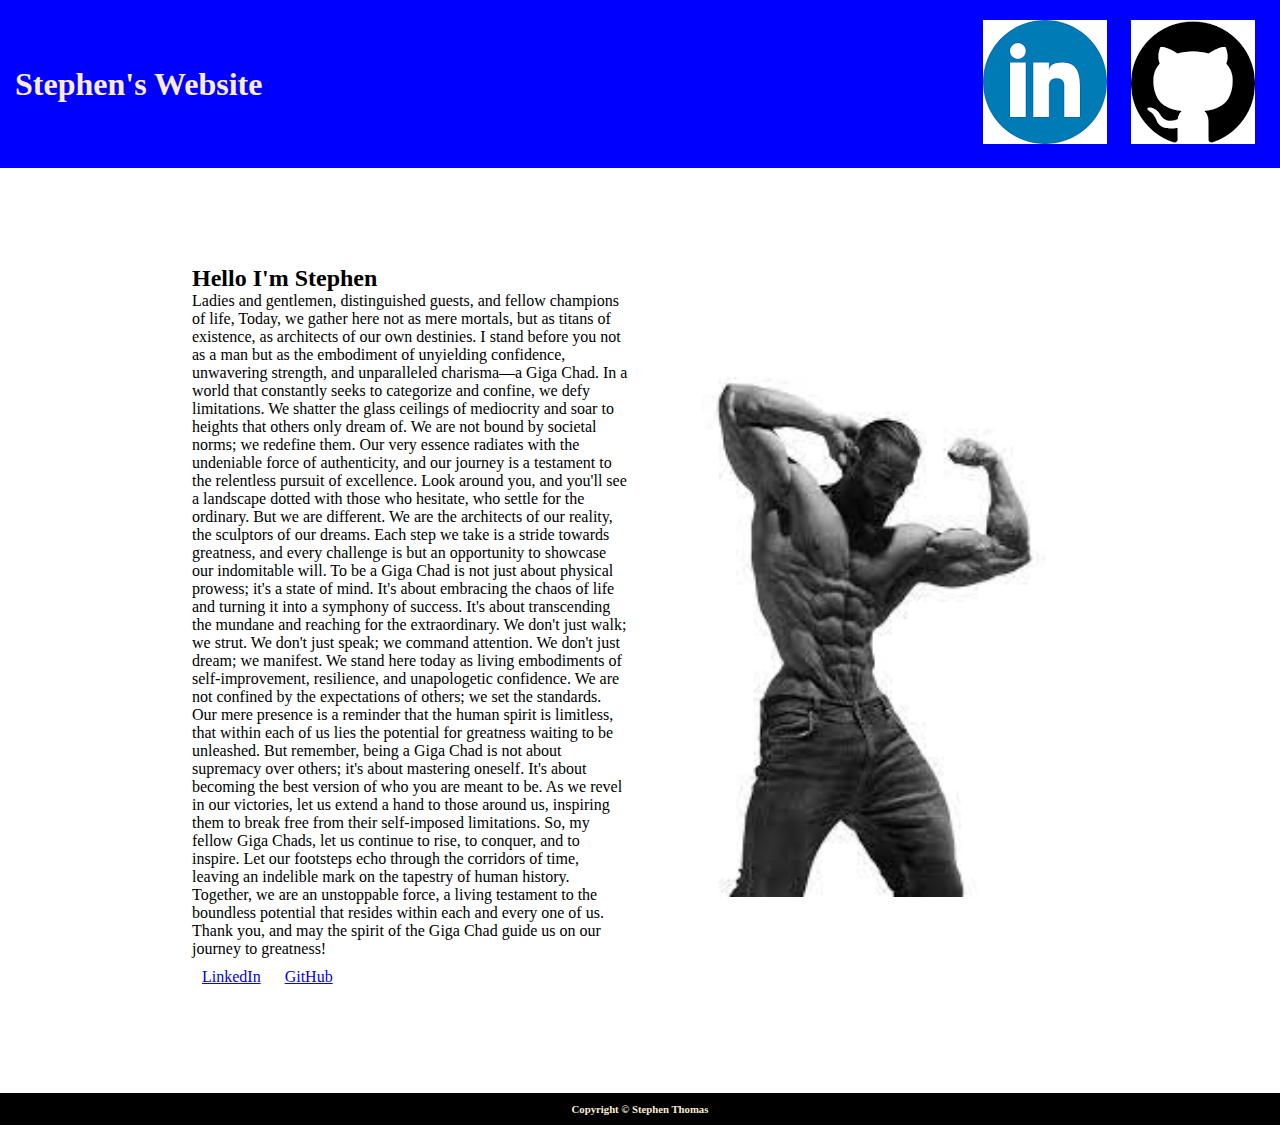
==== index 2.html @ e474d23f "Add files via upload" ====
<!DOCTYPE html>
<html lang="en">
<head>
    <meta charset="UTF-8">
    <meta name="viewport" content="width=device-width, initial-scale=1.0">
    <title>Document</title>
    <link rel="stylesheet" href="index 2.css">
</head>
<body>
    <nav>
        <h1>Stephen's Website</h1>
        <ul>
            <li><a href="https://www.linkedin.com/in/stephen-t-131039286/"><img src="linkedin logo.png" alt="LinkedIn"></a></li>
            <li><a href="https://github.com/Stephen-T-2023"><img src="github logo.png" alt="GitHub"></a></li>
        </ul>
    </nav>
    <main>
        <div class="content">
            <div class="grid">
                <div class="hero">
                    <h2>Hello I'm Stephen</h2>
                    <p>Ladies and gentlemen, distinguished guests, and fellow champions of life,

                        Today, we gather here not as mere mortals, but as titans of existence, as architects of our own destinies. I stand before you not as a man but as the embodiment of unyielding confidence, unwavering strength, and unparalleled charisma—a Giga Chad.
                        
                        In a world that constantly seeks to categorize and confine, we defy limitations. We shatter the glass ceilings of mediocrity and soar to heights that others only dream of. We are not bound by societal norms; we redefine them. Our very essence radiates with the undeniable force of authenticity, and our journey is a testament to the relentless pursuit of excellence.
                        
                        Look around you, and you'll see a landscape dotted with those who hesitate, who settle for the ordinary. But we are different. We are the architects of our reality, the sculptors of our dreams. Each step we take is a stride towards greatness, and every challenge is but an opportunity to showcase our indomitable will.
                        
                        To be a Giga Chad is not just about physical prowess; it's a state of mind. It's about embracing the chaos of life and turning it into a symphony of success. It's about transcending the mundane and reaching for the extraordinary. We don't just walk; we strut. We don't just speak; we command attention. We don't just dream; we manifest.
                        
                        We stand here today as living embodiments of self-improvement, resilience, and unapologetic confidence. We are not confined by the expectations of others; we set the standards. Our mere presence is a reminder that the human spirit is limitless, that within each of us lies the potential for greatness waiting to be unleashed.
                        
                        But remember, being a Giga Chad is not about supremacy over others; it's about mastering oneself. It's about becoming the best version of who you are meant to be. As we revel in our victories, let us extend a hand to those around us, inspiring them to break free from their self-imposed limitations.
                        
                        So, my fellow Giga Chads, let us continue to rise, to conquer, and to inspire. Let our footsteps echo through the corridors of time, leaving an indelible mark on the tapestry of human history. Together, we are an unstoppable force, a living testament to the boundless potential that resides within each and every one of us.
                        
                        Thank you, and may the spirit of the Giga Chad guide us on our journey to greatness!</p>
                    <li><a href="https://www.linkedin.com/in/stephen-t-131039286/">LinkedIn</a></li>
                    <li><a href="https://github.com/Stephen-T-2023">GitHub</a></li>
                </div>
                <div class="image">
                    <img src="giga chad.jfif" alt="">
                </div>
            </div>
        </div>
    </main>

    <footer>
        <h6>Copyright &copy; Stephen Thomas</h6>
    </footer>
</body>
</html>
---- index 2.css ----
*{
    padding: 0;
    margin: 0;
    box-sizing: border-box;
}

body{
    min-height: 100svh;
    display: flex;
    flex-direction: column;
    height: 125vh;
}

nav{
    background-color: blue;
    color: antiquewhite;
    display: flex;
    align-items: center;
    padding: 10px 15px;

    position: sticky;
    top: 0;
}

nav h1{
    flex-grow: 1;
}

li{
    display: inline-block;
    padding: 10px;
}

nav a{
    color: antiquewhite;
}

main{
    flex-grow: 1;

    display: flex;
    align-items: center;
}

.content{
    max-width: 70%;
    margin: 20px auto;
}

.grid{
    display: grid;
    grid-template-columns: repeat(12, minmax(auto, 1fr));
    gap: 20px;
    align-items: center;
}

.hero{
    grid-column: span 6;
}

.image{
    grid-column: span 6;
}

img{
    width: 100%;
    height: auto;
}

footer{
    background-color: black;
    color: antiquewhite;
    text-align: center;
    padding: 10px;
}
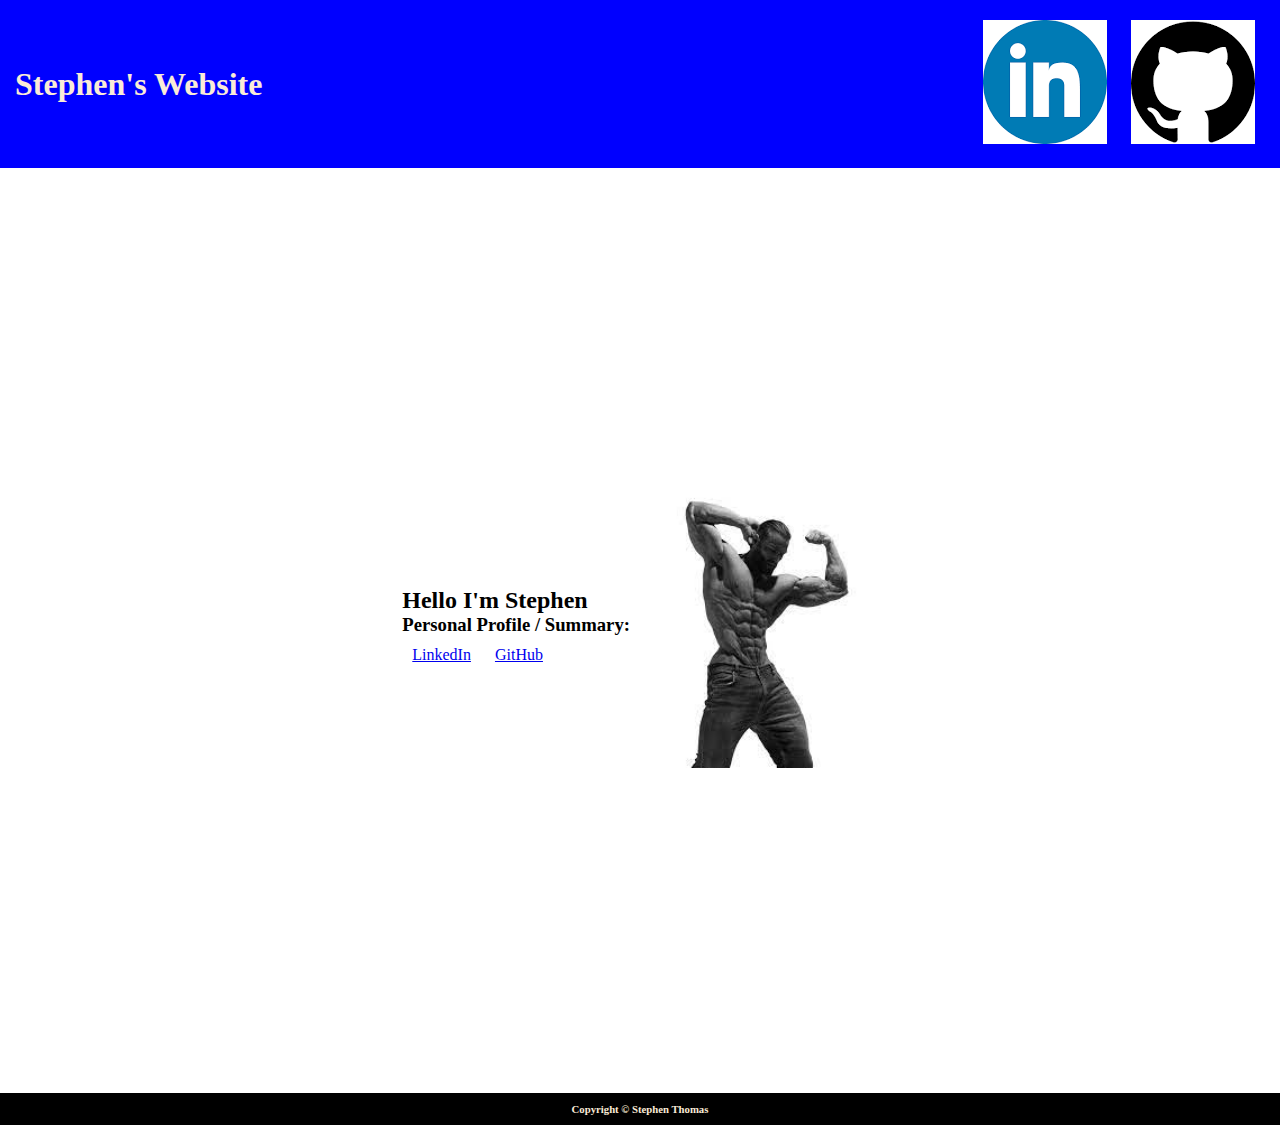
==== commit 823d6cc9: "Update index 2.html" ====
--- a/index 2.html
+++ b/index 2.html
@@ -3,7 +3,7 @@
 <head>
     <meta charset="UTF-8">
     <meta name="viewport" content="width=device-width, initial-scale=1.0">
-    <title>Document</title>
+    <title>Stephen's Website</title>
     <link rel="stylesheet" href="index 2.css">
 </head>
 <body>
@@ -19,23 +19,8 @@
             <div class="grid">
                 <div class="hero">
                     <h2>Hello I'm Stephen</h2>
-                    <p>Ladies and gentlemen, distinguished guests, and fellow champions of life,
-
-                        Today, we gather here not as mere mortals, but as titans of existence, as architects of our own destinies. I stand before you not as a man but as the embodiment of unyielding confidence, unwavering strength, and unparalleled charisma—a Giga Chad.
-                        
-                        In a world that constantly seeks to categorize and confine, we defy limitations. We shatter the glass ceilings of mediocrity and soar to heights that others only dream of. We are not bound by societal norms; we redefine them. Our very essence radiates with the undeniable force of authenticity, and our journey is a testament to the relentless pursuit of excellence.
-                        
-                        Look around you, and you'll see a landscape dotted with those who hesitate, who settle for the ordinary. But we are different. We are the architects of our reality, the sculptors of our dreams. Each step we take is a stride towards greatness, and every challenge is but an opportunity to showcase our indomitable will.
-                        
-                        To be a Giga Chad is not just about physical prowess; it's a state of mind. It's about embracing the chaos of life and turning it into a symphony of success. It's about transcending the mundane and reaching for the extraordinary. We don't just walk; we strut. We don't just speak; we command attention. We don't just dream; we manifest.
-                        
-                        We stand here today as living embodiments of self-improvement, resilience, and unapologetic confidence. We are not confined by the expectations of others; we set the standards. Our mere presence is a reminder that the human spirit is limitless, that within each of us lies the potential for greatness waiting to be unleashed.
-                        
-                        But remember, being a Giga Chad is not about supremacy over others; it's about mastering oneself. It's about becoming the best version of who you are meant to be. As we revel in our victories, let us extend a hand to those around us, inspiring them to break free from their self-imposed limitations.
-                        
-                        So, my fellow Giga Chads, let us continue to rise, to conquer, and to inspire. Let our footsteps echo through the corridors of time, leaving an indelible mark on the tapestry of human history. Together, we are an unstoppable force, a living testament to the boundless potential that resides within each and every one of us.
-                        
-                        Thank you, and may the spirit of the Giga Chad guide us on our journey to greatness!</p>
+                    <h3>Personal Profile / Summary:</h3>
+                    <p></p>
                     <li><a href="https://www.linkedin.com/in/stephen-t-131039286/">LinkedIn</a></li>
                     <li><a href="https://github.com/Stephen-T-2023">GitHub</a></li>
                 </div>
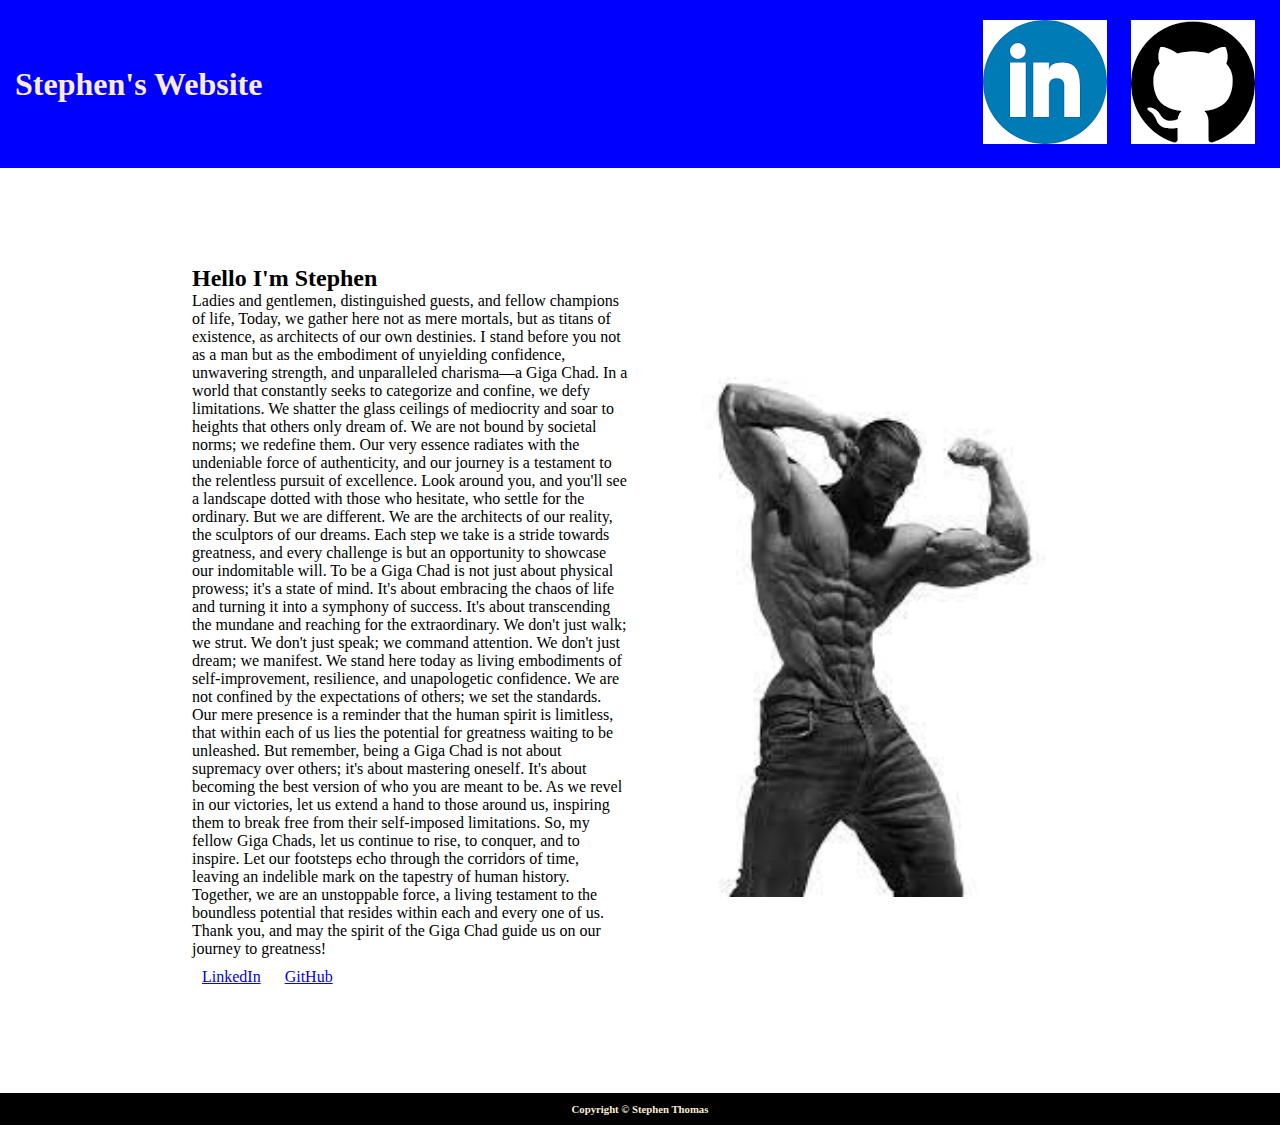
==== commit a0febf42: "Add files via upload" ====
--- a/index 2.html
+++ b/index 2.html
@@ -3,7 +3,7 @@
 <head>
     <meta charset="UTF-8">
     <meta name="viewport" content="width=device-width, initial-scale=1.0">
-    <title>Stephen's Website</title>
+    <title>Document</title>
     <link rel="stylesheet" href="index 2.css">
 </head>
 <body>
@@ -19,8 +19,23 @@
             <div class="grid">
                 <div class="hero">
                     <h2>Hello I'm Stephen</h2>
-                    <h3>Personal Profile / Summary:</h3>
-                    <p></p>
+                    <p>Ladies and gentlemen, distinguished guests, and fellow champions of life,
+
+                        Today, we gather here not as mere mortals, but as titans of existence, as architects of our own destinies. I stand before you not as a man but as the embodiment of unyielding confidence, unwavering strength, and unparalleled charisma—a Giga Chad.
+                        
+                        In a world that constantly seeks to categorize and confine, we defy limitations. We shatter the glass ceilings of mediocrity and soar to heights that others only dream of. We are not bound by societal norms; we redefine them. Our very essence radiates with the undeniable force of authenticity, and our journey is a testament to the relentless pursuit of excellence.
+                        
+                        Look around you, and you'll see a landscape dotted with those who hesitate, who settle for the ordinary. But we are different. We are the architects of our reality, the sculptors of our dreams. Each step we take is a stride towards greatness, and every challenge is but an opportunity to showcase our indomitable will.
+                        
+                        To be a Giga Chad is not just about physical prowess; it's a state of mind. It's about embracing the chaos of life and turning it into a symphony of success. It's about transcending the mundane and reaching for the extraordinary. We don't just walk; we strut. We don't just speak; we command attention. We don't just dream; we manifest.
+                        
+                        We stand here today as living embodiments of self-improvement, resilience, and unapologetic confidence. We are not confined by the expectations of others; we set the standards. Our mere presence is a reminder that the human spirit is limitless, that within each of us lies the potential for greatness waiting to be unleashed.
+                        
+                        But remember, being a Giga Chad is not about supremacy over others; it's about mastering oneself. It's about becoming the best version of who you are meant to be. As we revel in our victories, let us extend a hand to those around us, inspiring them to break free from their self-imposed limitations.
+                        
+                        So, my fellow Giga Chads, let us continue to rise, to conquer, and to inspire. Let our footsteps echo through the corridors of time, leaving an indelible mark on the tapestry of human history. Together, we are an unstoppable force, a living testament to the boundless potential that resides within each and every one of us.
+                        
+                        Thank you, and may the spirit of the Giga Chad guide us on our journey to greatness!</p>
                     <li><a href="https://www.linkedin.com/in/stephen-t-131039286/">LinkedIn</a></li>
                     <li><a href="https://github.com/Stephen-T-2023">GitHub</a></li>
                 </div>
